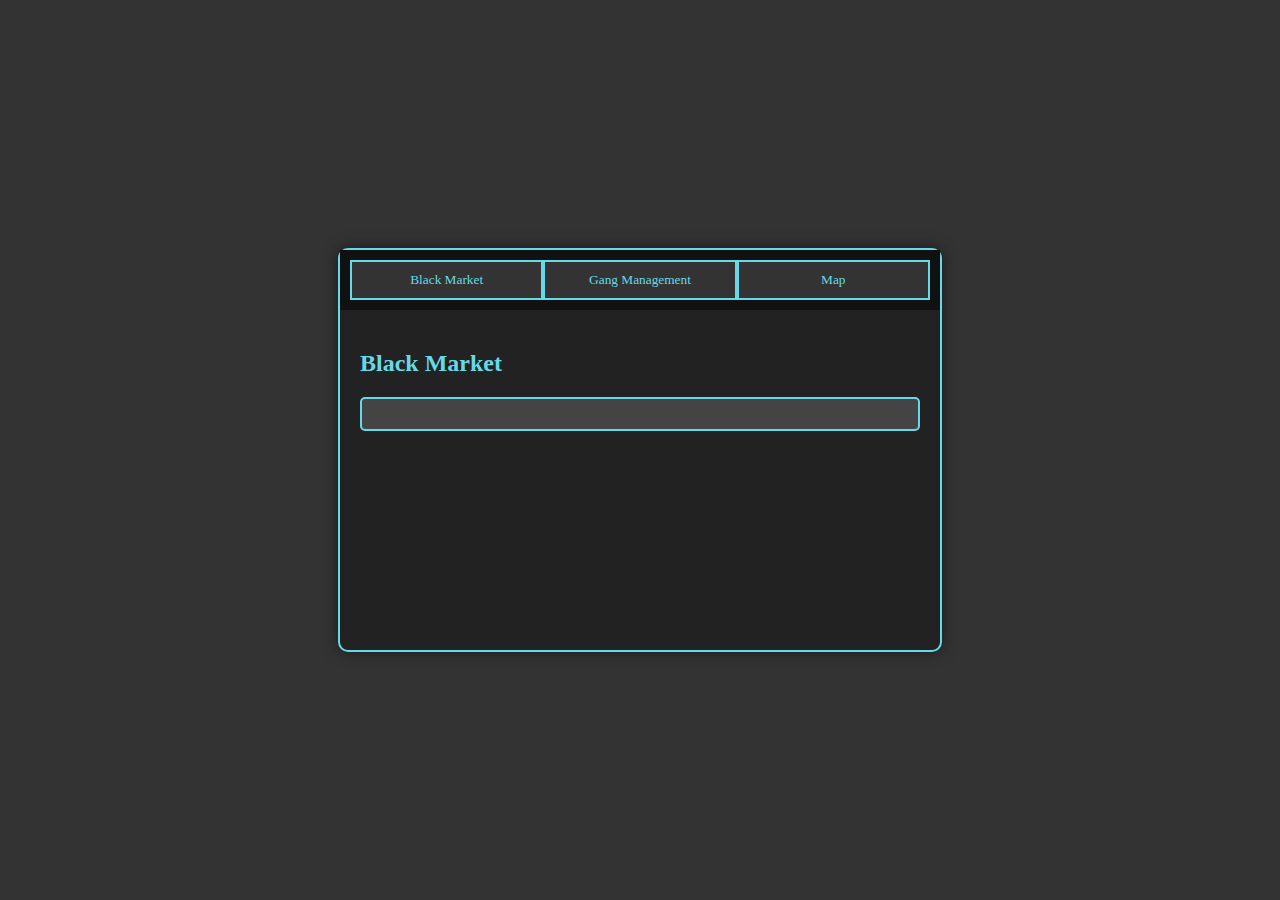
==== ui/tablet.html @ 0e1e7368 "Adding configuration and folders" ====
<!DOCTYPE html>
<html lang="en">
<head>
    <meta charset="UTF-8">
    <meta name="viewport" content="width=device-width, initial-scale=1.0">
    <title>Criminal Tablet</title>
    <link rel="stylesheet" href="tablet.css">
</head>
<body>
    <div id="tablet-container">
        <nav class="tab-nav">
            <button class="tab-btn" onclick="openTab('market')">Black Market</button>
            <button class="tab-btn" onclick="openTab('gang')">Gang Management</button>
            <button class="tab-btn" onclick="openTab('map')">Map</button>
        </nav>
        
        <div id="market" class="tab-content">
            <h2>Black Market</h2>
            <div id="market-items">
                <!-- Black Market items will be displayed here -->
            </div>
        </div>

        <div id="gang" class="tab-content">
            <h2>Gang Management</h2>
            <div id="gang-creation">
                <input type="text" id="gang-name" placeholder="Gang Name">
                <input type="text" id="gang-abbreviation" placeholder="Abbreviation (3 letters)">
                <input type="color" id="gang-color" value="#ff0000">
                <button onclick="createGang()">Create Gang (Cost: 500 Crypto)</button>
            </div>
            
            <div id="gang-upgrades" style="display: none;">
                <p>Upgrade Member Slots</p>
                <button onclick="upgradeSlots()">Add Slot (Cost: 200 Crypto)</button>
            </div>
        </div>

        <div id="map" class="tab-content">
            <h2>Gang Map</h2>
            <div id="map-canvas">
                <!-- Gang headquarters map will be displayed here -->
            </div>
        </div>
    </div>

    <script src="tablet.js"></script>
</body>
</html>
---- ui/tablet.css ----
body {
    font-family: 'Garamond', serif;
    background-color: #333;
    color: #66d9e8;
    display: flex;
    justify-content: center;
    align-items: center;
    height: 100vh;
    margin: 0;
}

#tablet-container {
    width: 600px;
    height: 400px;
    background: #222;
    border-radius: 10px;
    border: 2px solid #66d9e8; /* Thin outline around the tablet */
    box-shadow: 0px 0px 15px rgba(0, 0, 0, 0.5);
}

.tab-nav {
    display: flex;
    justify-content: space-around;
    background-color: #111;
    padding: 10px;
}

.tab-btn {
    flex: 1;
    padding: 10px;
    color: #66d9e8;
    background: #333;
    border: 2px solid #66d9e8; /* Uniform border around buttons */
    cursor: pointer;
    transition: background 0.3s ease;
    font-family: 'Garamond', serif;
}

.tab-btn:hover {
    background: #555;
}

.tab-content {
    display: none;
    padding: 20px;
    height: calc(100% - 50px);
    overflow-y: auto;
    color: #66d9e8; /* Set text color for content areas */
}

#market-items, #gang-creation, #gang-upgrades, #map-canvas {
    background: #444;
    border-radius: 5px;
    padding: 15px;
    border: 2px solid #66d9e8; /* Uniform border around selection areas */
    color: #66d9e8;
}

.market-item h3, .market-item p {
    color: #66d9e8; /* Text color for market items */
}

.market-item button, #gang-creation button, #gang-upgrades button {
    padding: 8px 15px;
    background: #333;
    color: #66d9e8;
    border: 2px solid #66d9e8; /* Border around action buttons */
    cursor: pointer;
    font-family: 'Garamond', serif;
    transition: background 0.3s ease;
}

.market-item button:hover, #gang-creation button:hover, #gang-upgrades button:hover {
    background: #555;
}
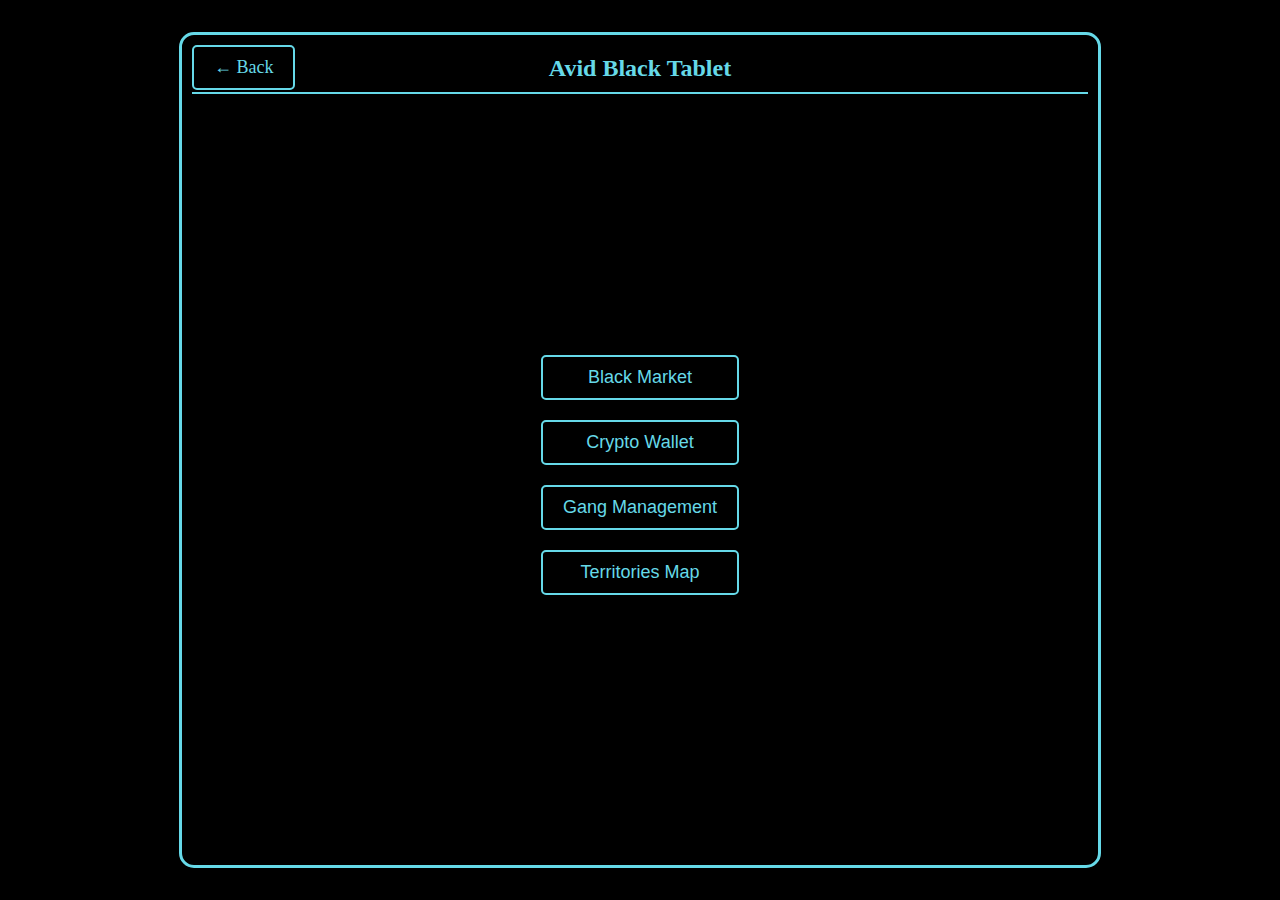
==== commit adf1bed3: "Adding black market functionality, updating the styling for the tablet" ====
--- a/ui/tablet.html
+++ b/ui/tablet.html
@@ -3,47 +3,24 @@
 <head>
     <meta charset="UTF-8">
     <meta name="viewport" content="width=device-width, initial-scale=1.0">
-    <title>Criminal Tablet</title>
-    <link rel="stylesheet" href="tablet.css">
+    <link rel="stylesheet" href="style.css">
+    <script src="script.js" defer></script>
+    <title>Avid Black Tablet</title>
 </head>
 <body>
-    <div id="tablet-container">
-        <nav class="tab-nav">
-            <button class="tab-btn" onclick="openTab('market')">Black Market</button>
-            <button class="tab-btn" onclick="openTab('gang')">Gang Management</button>
-            <button class="tab-btn" onclick="openTab('map')">Map</button>
-        </nav>
-        
-        <div id="market" class="tab-content">
-            <h2>Black Market</h2>
-            <div id="market-items">
-                <!-- Black Market items will be displayed here -->
-            </div>
+    <div id="tablet">
+        <div id="backButton" class="button back-button" onclick="goBack()">← Back</div>
+        <div id="header">
+            <h1>Avid Black Tablet</h1>
         </div>
-
-        <div id="gang" class="tab-content">
-            <h2>Gang Management</h2>
-            <div id="gang-creation">
-                <input type="text" id="gang-name" placeholder="Gang Name">
-                <input type="text" id="gang-abbreviation" placeholder="Abbreviation (3 letters)">
-                <input type="color" id="gang-color" value="#ff0000">
-                <button onclick="createGang()">Create Gang (Cost: 500 Crypto)</button>
-            </div>
-            
-            <div id="gang-upgrades" style="display: none;">
-                <p>Upgrade Member Slots</p>
-                <button onclick="upgradeSlots()">Add Slot (Cost: 200 Crypto)</button>
-            </div>
-        </div>
-
-        <div id="map" class="tab-content">
-            <h2>Gang Map</h2>
-            <div id="map-canvas">
-                <!-- Gang headquarters map will be displayed here -->
+        <div id="content">
+            <div class="menu">
+                <button class="button" onclick="loadPage('blackMarket')">Black Market</button>
+                <button class="button" onclick="loadPage('cryptoWallet')">Crypto Wallet</button>
+                <button class="button" onclick="loadPage('gangManagement')">Gang Management</button>
+                <button class="button" onclick="loadPage('territories')">Territories Map</button>
             </div>
         </div>
     </div>
-
-    <script src="tablet.js"></script>
 </body>
 </html>
--- a/ui/style.css
+++ b/ui/style.css
@@ -0,0 +1,134 @@
+/* General Styling */
+body {
+    background-color: #000;
+    color: #66d9e8;
+    font-family: Garamond, serif;
+    margin: 0;
+    overflow: hidden;
+}
+
+/* Tablet container */
+#tablet {
+    position: absolute;
+    top: 50%;
+    left: 50%;
+    transform: translate(-50%, -50%);
+    width: 70%;
+    height: 90%;
+    border: 3px solid #66d9e8; /* Tablet border */
+    border-radius: 15px;
+    background: rgba(0, 0, 0, 0.9);
+    display: flex;
+    flex-direction: column;
+    justify-content: space-between;
+    padding: 10px;
+}
+
+/* Back button */
+.back-button {
+    position: absolute;
+    top: 10px;
+    left: 10px;
+    padding: 5px 15px;
+    border: 2px solid #66d9e8; /* Button border */
+    border-radius: 5px;
+    cursor: pointer;
+    text-align: center;
+    background: transparent;
+    color: #66d9e8;
+    font-size: 16px;
+    transition: background 0.2s, color 0.2s;
+}
+
+.back-button:hover {
+    background: #66d9e8;
+    color: #000;
+}
+
+/* Header styling */
+#header {
+    text-align: center;
+    padding: 10px 0;
+    border-bottom: 2px solid #66d9e8; /* Header underline */
+}
+
+#header h1 {
+    margin: 0;
+    font-size: 24px;
+}
+
+/* Content area */
+#content {
+    flex-grow: 1;
+    display: flex;
+    justify-content: center;
+    align-items: center;
+}
+
+/* Menu and interactive buttons */
+.menu {
+    display: flex;
+    flex-direction: column;
+    gap: 20px;
+}
+
+.button {
+    padding: 10px 20px;
+    border: 2px solid #66d9e8; /* Button border */
+    border-radius: 5px;
+    background: transparent;
+    color: #66d9e8;
+    cursor: pointer;
+    font-size: 18px;
+    text-align: center;
+    transition: background 0.2s, color 0.2s;
+}
+
+.button:hover {
+    background: #66d9e8;
+    color: #000;
+}
+
+/* Form input styling */
+form input[type="text"],
+form input[type="number"] {
+    width: 100%;
+    padding: 10px;
+    border: 2px solid #66d9e8; /* Input border */
+    border-radius: 5px;
+    background: transparent;
+    color: #66d9e8;
+    font-size: 16px;
+    margin-bottom: 10px;
+}
+
+form input[type="text"]:focus,
+form input[type="number"]:focus {
+    outline: none;
+    border-color: #00c8ff;
+}
+
+/* Form labels */
+form label {
+    margin-bottom: 5px;
+    display: block;
+    font-size: 14px;
+    color: #66d9e8;
+}
+
+/* Form submit button */
+form button[type="submit"] {
+    padding: 10px 20px;
+    border: 2px solid #66d9e8; /* Button border */
+    border-radius: 5px;
+    background: transparent;
+    color: #66d9e8;
+    font-size: 16px;
+    cursor: pointer;
+    transition: background 0.2s, color 0.2s;
+}
+
+form button[type="submit"]:hover {
+    background: #66d9e8;
+    color: #000;
+}
